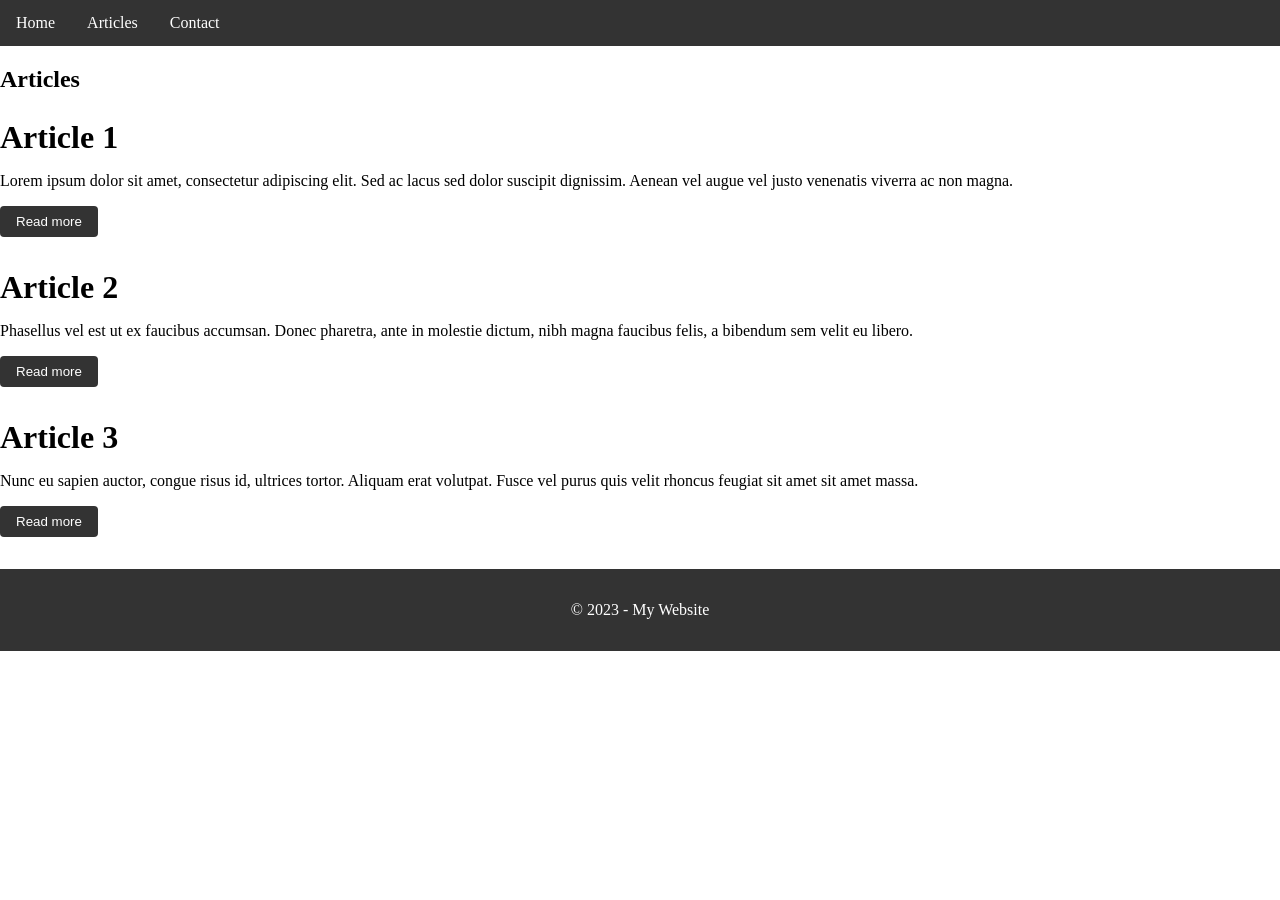
==== articles.html @ 0adee838 "contact" ====
<!DOCTYPE html>
<html lang="en">
<head>
    <meta charset="UTF-8">
    <meta name="viewport" content="width=device-width, initial-scale=1.0">
    <title>Articles</title>
    <link rel="stylesheet" href="style.css">
</head>
<body>
    <header>
        <nav>
            <ul>
                <li><a href="./index.html">Home</a></li>
                <li><a href="./articles.html">Articles</a></li>
                <li><a href="./contact.html">Contact</a></li>
            </ul>
        </nav>
    </header>
</body>

    <style>
        article {
    margin-bottom: 2rem;
}

article h2 {
    font-size: 2rem;
    margin-bottom: 1rem;
}

article p {
    margin-bottom: 1rem;
}

article button {
    background-color: #333;
    color: white;
    border: none;
    padding: 0.5rem 1rem;
    border-radius: 0.25rem;
    cursor: pointer;
}

article button:hover {
    background-color: #111;
}

footer {
    background-color: #333;
    color: white;
    padding: 1rem;
    text-align: center;
}

    </style>

<main>
    <section>
        <h1>Articles</h1>
        <article>
            <h2>Article 1</h2>
            <p>Lorem ipsum dolor sit amet, consectetur adipiscing elit. Sed ac lacus sed dolor suscipit dignissim. Aenean vel augue vel justo venenatis viverra ac non magna.</p>
            <button aria-label="Press to read more about Article 1">Read more</button>
        </article>
        <article>
            <h2>Article 2</h2>
            <p>Phasellus vel est ut ex faucibus accumsan. Donec pharetra, ante in molestie dictum, nibh magna faucibus felis, a bibendum sem velit eu libero.</p>
            <button aria-label="Press to read more about Article 2">Read more</button>
        </article>
        <article>
            <h2>Article 3</h2>
            <p>Nunc eu sapien auctor, congue risus id, ultrices tortor. Aliquam erat volutpat. Fusce vel purus quis velit rhoncus feugiat sit amet sit amet massa.</p>
            <button aria-label="Press to read more about Article 3">Read more</button>
        </article>
    </section>
</main>
<footer>
    <p>&copy; 2023 - My Website</p>
</footer>
---- style.css ----
body {
    margin: 0;
  }
  
  nav>ul {
    list-style-type: none;
    margin: 0;
    padding: 0;
    overflow: hidden;
    background-color: #333;
  }
  
  nav>ul>li {
    float: left;
  }
  
  nav>ul>li>a {
    display: block;
    color: white;
    text-align: center;
    padding: 14px 16px;
    text-decoration: none;
  }
  
  nav>ul>li a:hover {
    background-color: #111;
  }
  
  .card {
    /* Add shadows to create the "card" effect */
    box-shadow: 0 4px 8px 0 rgba(0, 0, 0, 0.2);
    transition: 0.3s;
  }
  
  /* On mouse-over, add a deeper shadow */
  .card:hover {
    box-shadow: 0 8px 16px 0 rgba(0, 0, 0, 0.2);
  }
  
  /* Add some padding inside the card container */
  .container {
    padding: 2px 16px;
  }
  
  .grid-container {
    display: grid;
    grid-column-gap: 0.5rem;
    grid-row-gap: 0.5rem;
  }
  
  @media (min-width: 576px) {
    .grid-container {
      grid-template-columns: repeat(1, 1fr);
    }
  }
  
  @media (min-width: 992px) {
    .grid-container {
      grid-template-columns: repeat(3, 1fr);
    }
  }
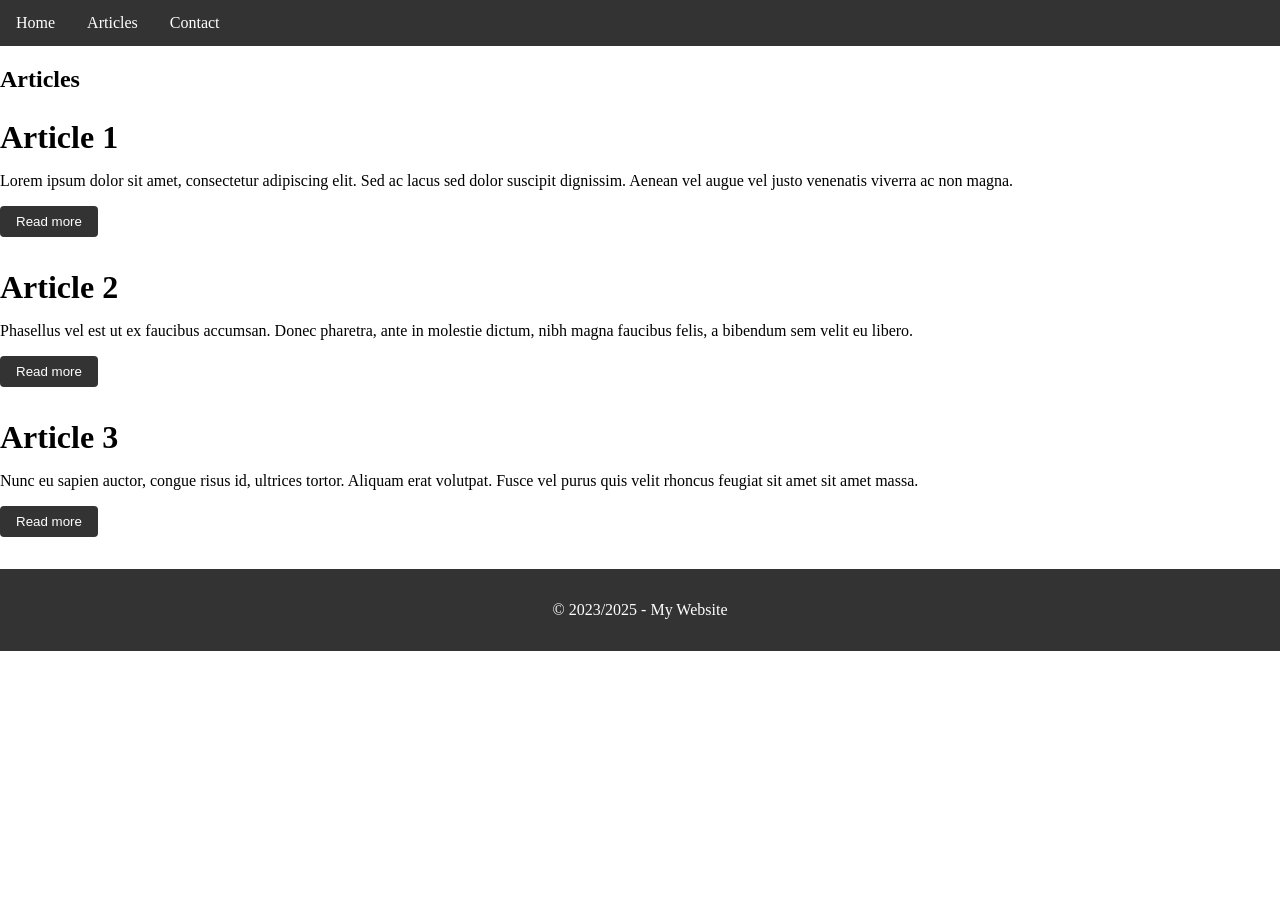
==== commit b7f665d0: "Update articles.html" ====
--- a/articles.html
+++ b/articles.html
@@ -75,5 +75,5 @@
     </section>
 </main>
 <footer>
-    <p>&copy; 2023 - My Website</p>
+    <p>&copy; 2023/2025 - My Website</p>
 </footer>
